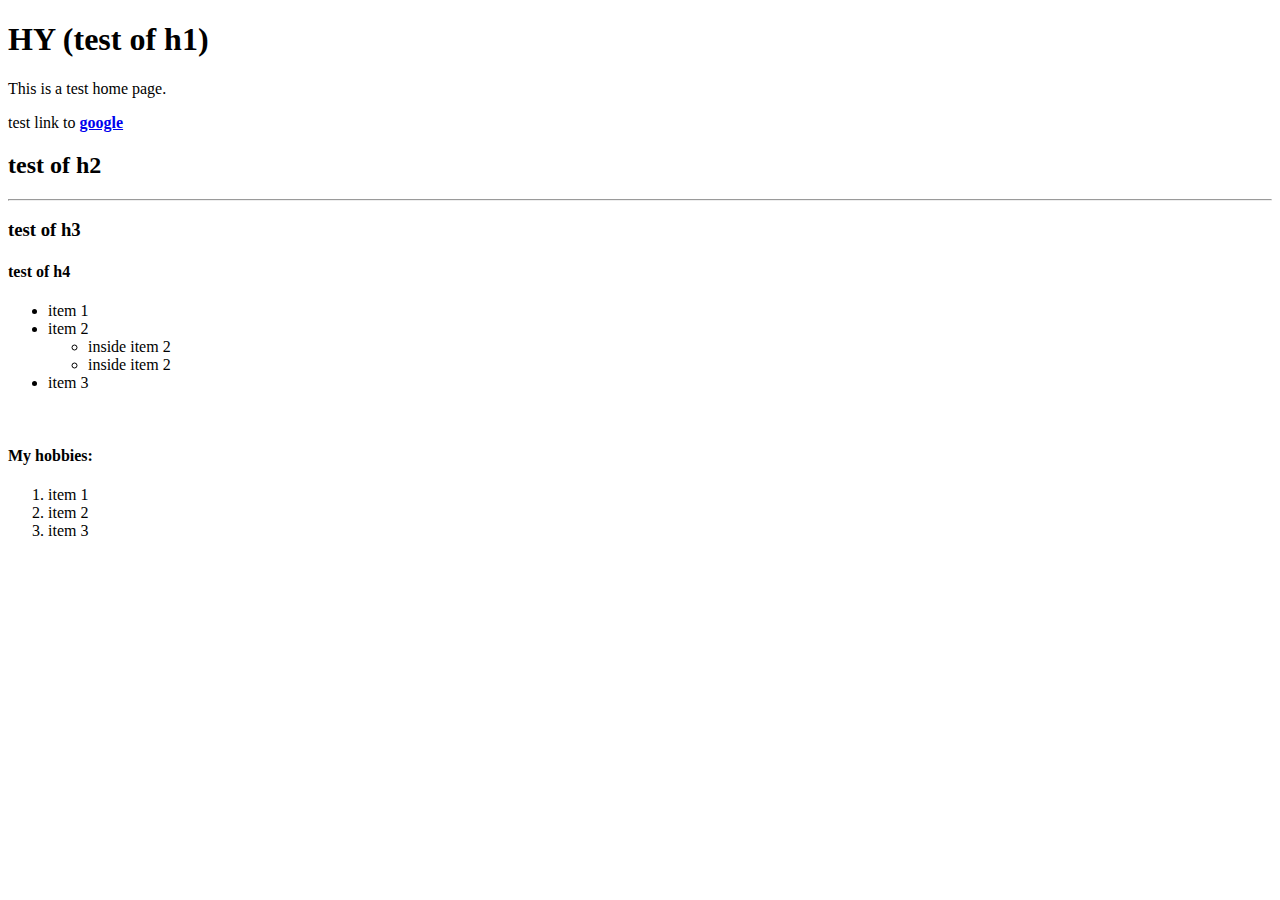
==== index.html @ 5898f272 "add index file" ====
<!DOCTYPE html>
<html lang="en" dir="ltr">

<head>
  <meta charset="utf-8">
  <title>HY Personal site</title>
</head>

<body>
  <h1>HY (test of h1)</h1>
  <p>This is a test home page.</p>
  <p>test link to <a href="http://www.google.co.uk"><strong>google</strong></a></p>
  <h2>test of h2</h2>
  <hr>
  <h3>test of h3</h3>
  <h4>test of h4</h4>
  <ul>
    <li>item 1</li>
    <li>item 2</li>
    <ul>
      <li>inside item 2</li>
      <li>inside item 2</li>
    </ul>
    <li>item 3</li>
  </ul>
  <br>
  <h4>My hobbies: </h4>
  <ol>
    <li>item 1</li>
    <li>item 2</li>
    <li>item 3</li>
  </ol>

</body>

</html>
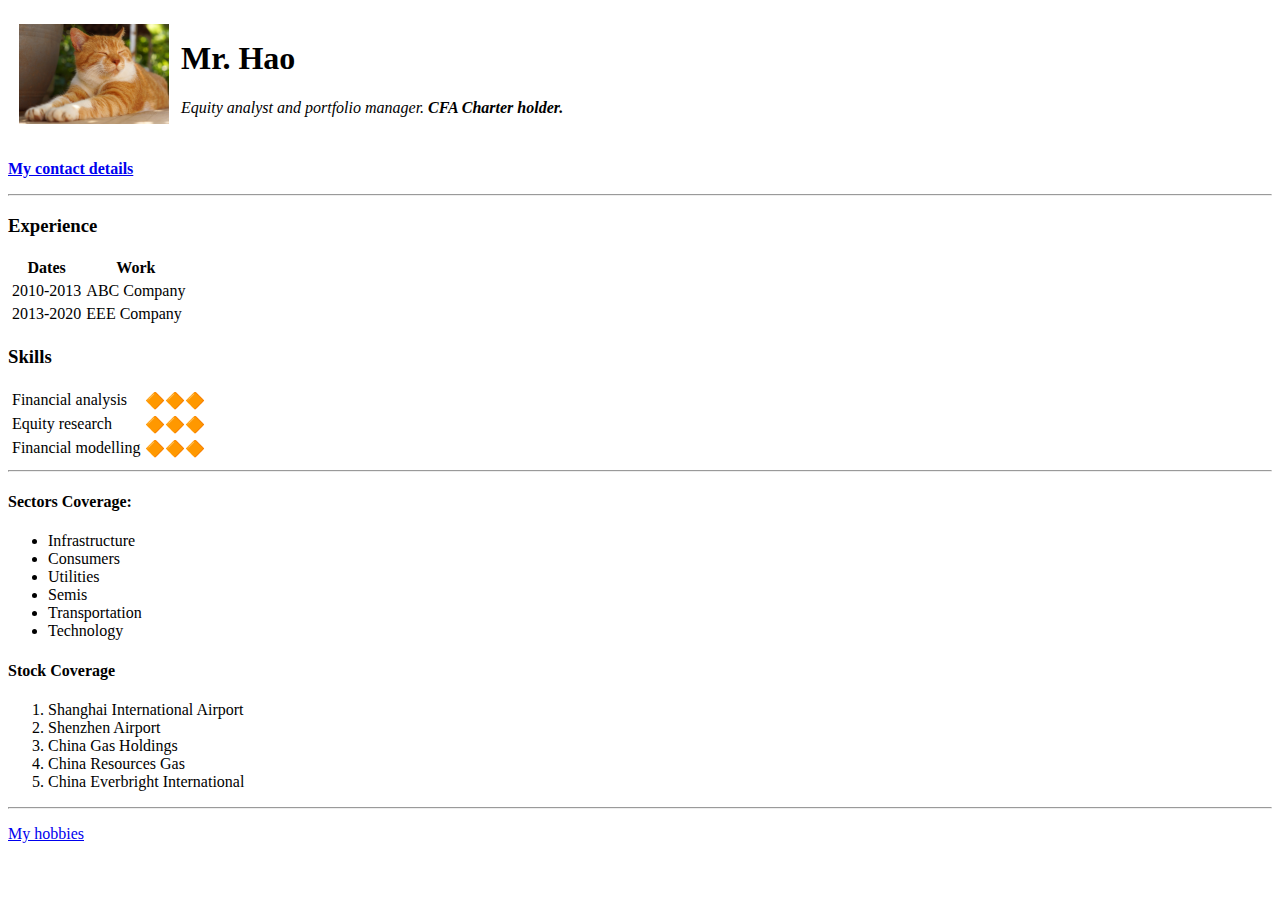
==== commit 709ce610: "Add files via upload" ====
--- a/index.html
+++ b/index.html
@@ -7,29 +7,73 @@
 </head>
 
 <body>
-  <h1>HY (test of h1)</h1>
-  <p>This is a test home page.</p>
-  <p>test link to <a href="http://www.google.co.uk"><strong>google</strong></a></p>
-  <h2>test of h2</h2>
+  <table cellspacing="10">
+    <tr>
+      <td><img src="cat.jpg" width="150" alt="A photo of a relaxing cat."></td>
+      <td>
+        <h1>Mr. Hao</h1>
+        <p><em>Equity analyst and portfolio manager. <strong>CFA Charter holder.</strong></em></p></td>
+    </tr>
+  </table>
+  <p><a href="contacts.html"><strong>My contact details</strong></a></p>
   <hr>
-  <h3>test of h3</h3>
-  <h4>test of h4</h4>
+  <h3>Experience</h3>
+  <table cellspacing="3">
+    <thead>
+      <th>Dates</th>
+      <th>Work</th>
+    </thead>
+    <tbody>
+      <tr>
+        <td>2010-2013</td>
+        <td>ABC Company</td>
+      </tr>
+      <tr>
+        <td>2013-2020</td>
+        <td>EEE Company</td>
+      </tr>
+    </tbody>
+  </table>
+
+  <h3>Skills</h3>
+  <table cellspacing="3">
+    <tbody>
+      <tr>
+        <td>Financial analysis</td>
+        <td>🔶🔶🔶</td>
+      </tr>
+      <tr>
+        <td>Equity research</td>
+        <td>🔶🔶🔶</td>
+      </tr>
+      <tr>
+        <td>Financial modelling</td>
+        <td>🔶🔶🔶</td>
+      </tr>
+    </tbody>
+  </table>
+ <hr>
+  <h4>Sectors Coverage:</h4>
   <ul>
-    <li>item 1</li>
-    <li>item 2</li>
-    <ul>
-      <li>inside item 2</li>
-      <li>inside item 2</li>
-    </ul>
-    <li>item 3</li>
+    <li>Infrastructure</li>
+    <li>Consumers</li>
+    <li>Utilities</li>
+    <li>Semis</li>
+    <li>Transportation</li>
+    <li>Technology</li>
   </ul>
+  <h4>Stock Coverage</h4>
+  <ol>
+    <li>Shanghai International Airport</li>
+    <li>Shenzhen Airport</li>
+    <li>China Gas Holdings</li>
+    <li>China Resources Gas</li>
+    <li>China Everbright International</li>
+  </ol>
+  <hr>
+  <p><a href="hobbies.html">My hobbies</a></p>
   <br>
-  <h4>My hobbies: </h4>
-  <ol>
-    <li>item 1</li>
-    <li>item 2</li>
-    <li>item 3</li>
-  </ol>
+
 
 </body>
 
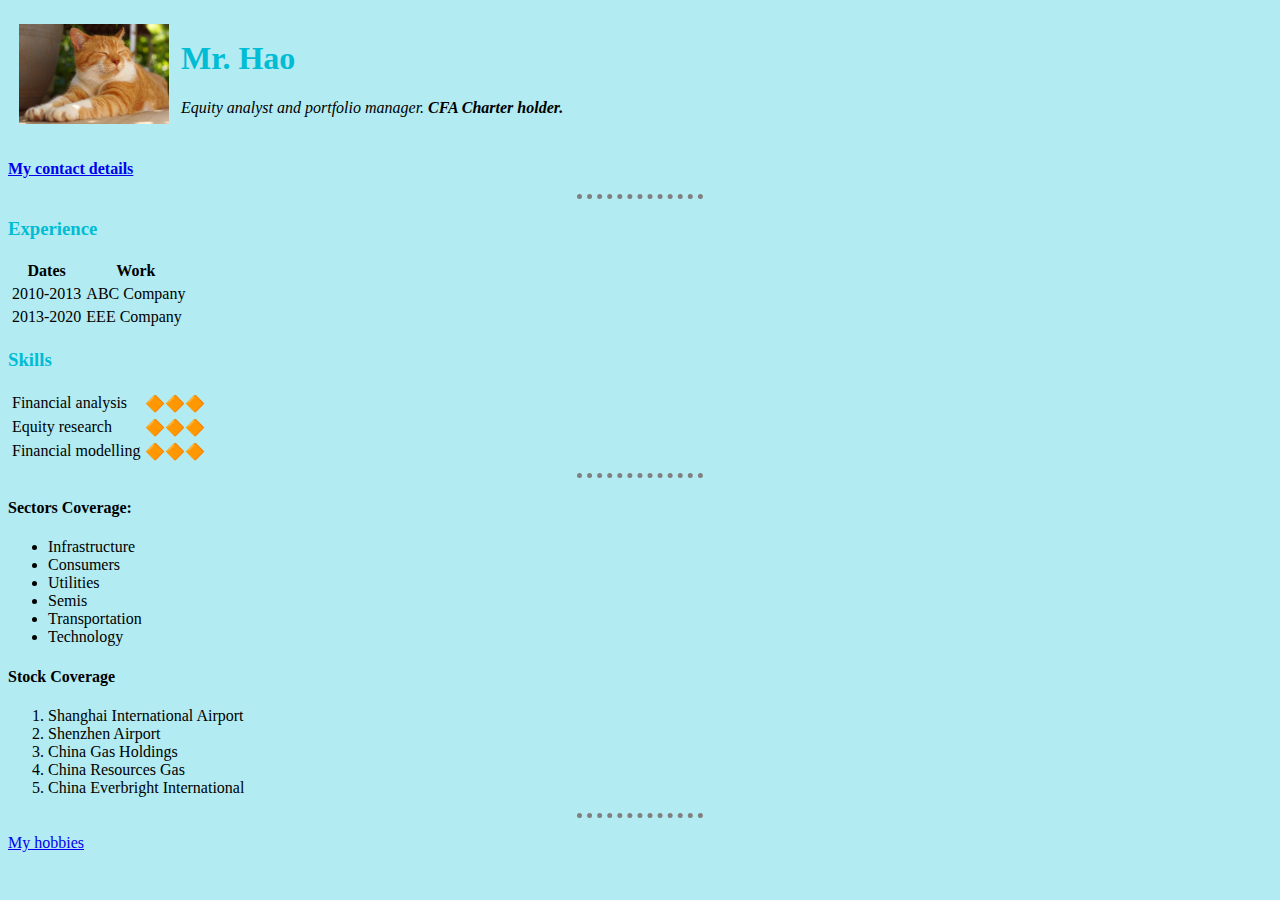
==== commit 16061770: "Add files via upload" ====
--- a/index.html
+++ b/index.html
@@ -1,15 +1,15 @@
 <!DOCTYPE html>
 <html lang="en" dir="ltr">
-
 <head>
   <meta charset="utf-8">
   <title>HY Personal site</title>
+  <link rel="stylesheet" href="css/styles.css">
 </head>
 
 <body>
   <table cellspacing="10">
     <tr>
-      <td><img src="cat.jpg" width="150" alt="A photo of a relaxing cat."></td>
+      <td><img src="images/cat.jpg" width="150" alt="A photo of a relaxing cat."></td>
       <td>
         <h1>Mr. Hao</h1>
         <p><em>Equity analyst and portfolio manager. <strong>CFA Charter holder.</strong></em></p></td>
--- a/css/styles.css
+++ b/css/styles.css
@@ -0,0 +1,32 @@
+:root {
+  --background-color: #b2ebf2;
+  /* --background-color2: blue; */
+  --header-color: #00bcd4;
+}
+
+body {
+  background-color: var(--background-color);
+}
+
+h1 {
+  color: var(--header-color);
+}
+
+h2 {
+  color: var(--header-color);
+}
+
+h3 {
+  color: var(--header-color);
+}
+
+hr {
+  border-style: none;
+  border-top: dotted;
+  border-color: grey;
+  border-width: 5px;
+  height: 0px;
+  width: 10%;
+}
+
+img {}
